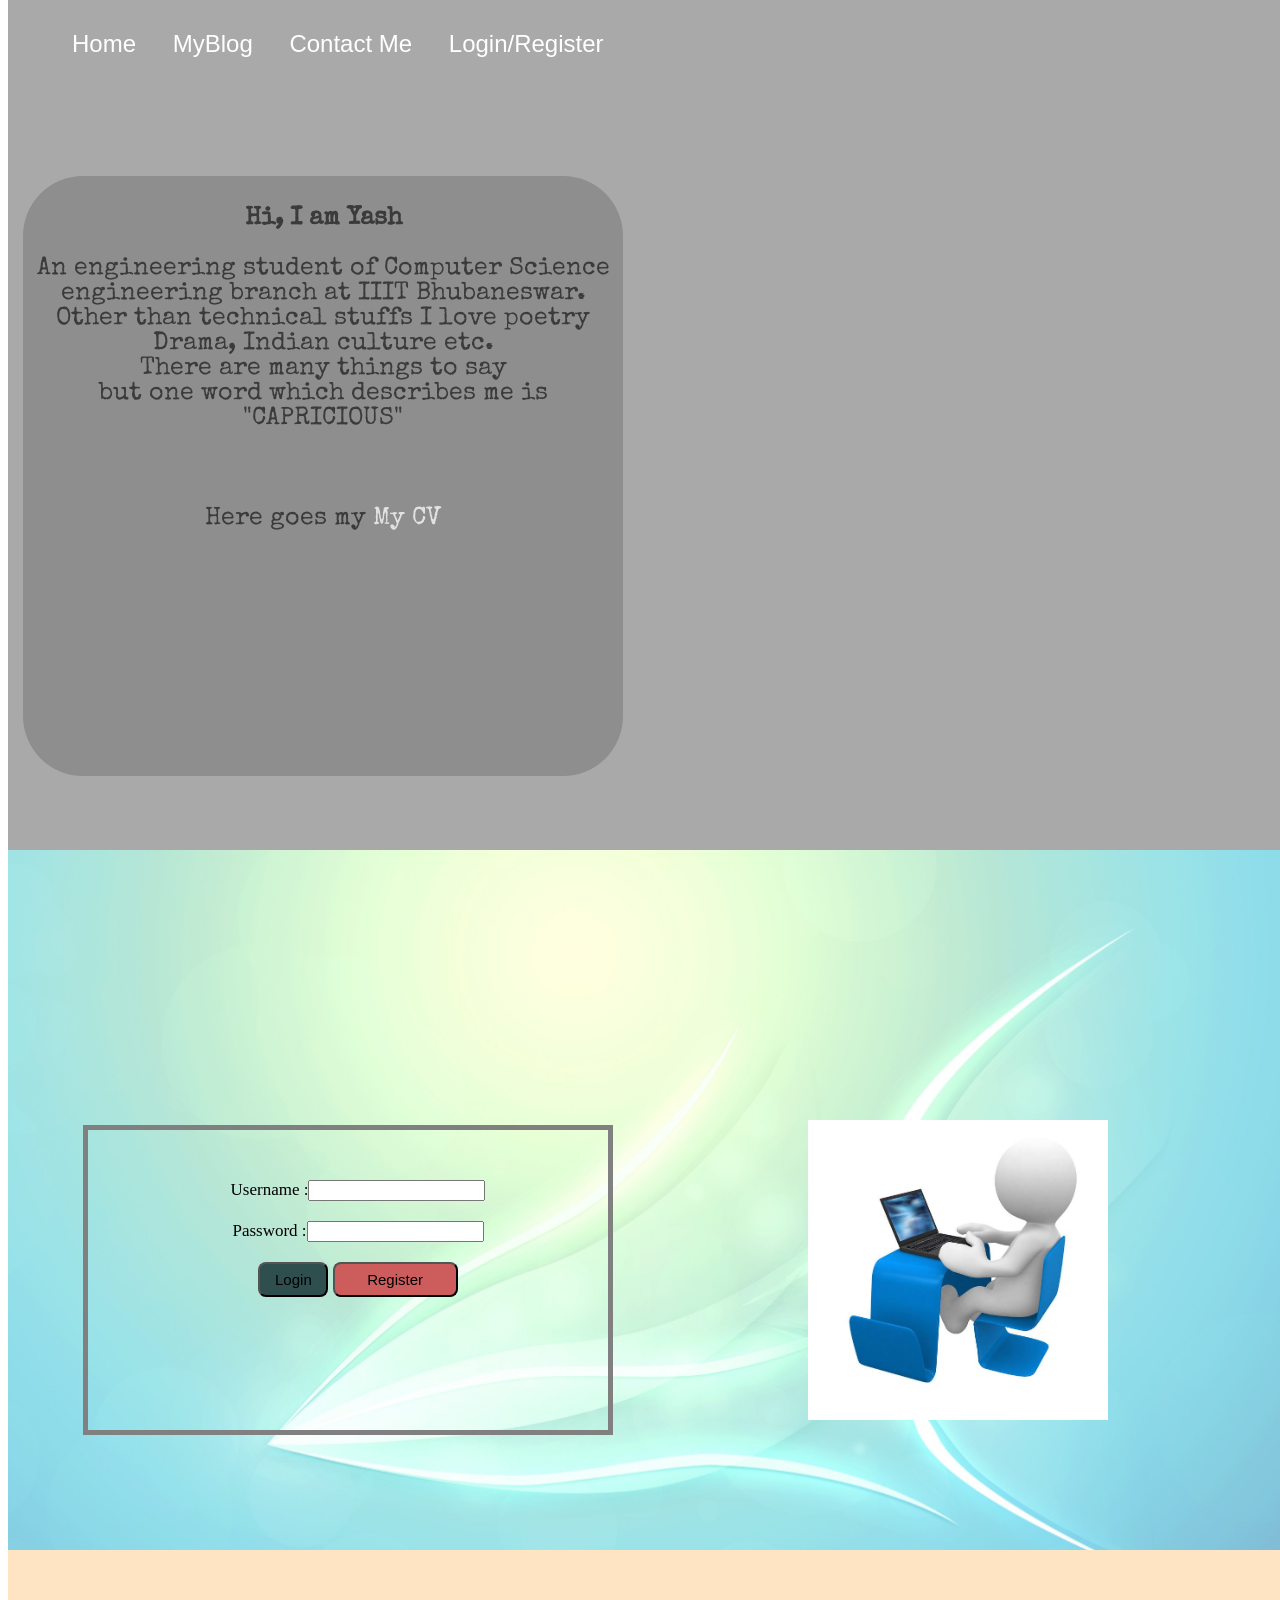
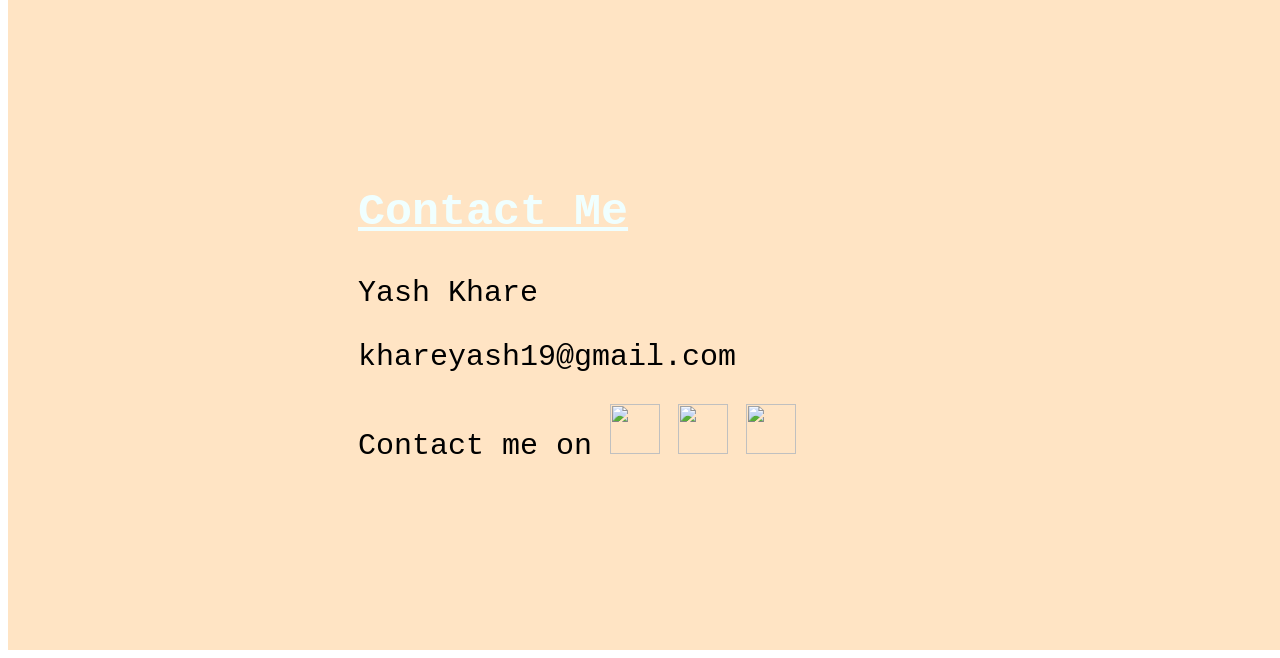
==== ui/index.html @ 9a48fe71 "[imad-console] Updates ui/index.html" ====
<html>

<head>
    <meta name="viewport" content="width=device-width, initial-scale=1">
    <title>
        Home
    </title>
    <link rel="stylesheet" type="text/css" href="/ui/style.css">
    <link href="https://fonts.googleapis.com/css?family=Special+Elite" rel="stylesheet">
    <script src="https://ajax.googleapis.com/ajax/libs/jquery/3.1.1/jquery.min.js"></script>
    <script>
        $(document).ready(function() {
            // Add smooth scrolling to all links
            $("a").on('click', function(event) {

                // Make sure this.hash has a value before overriding default behavior
                if (this.hash !== "") {
                    // Prevent default anchor click behavior
                    event.preventDefault();

                    // Store hash
                    var hash = this.hash;

                    // Using jQuery's animate() method to add smooth page scroll
                    // The optional number (800) specifies the number of milliseconds it takes to scroll to the specified area
                    $('html, body').animate({
                        scrollTop: $(hash).offset().top
                    }, 600, function() {

                        // Add hash (#) to URL when done scrolling (default click behavior)
                        window.location.hash = hash;
                    });
                } // End if
            });
        });
    </script>
   
</head>

<body>
    <div class="container">
        <div id="navbar">
            <ul id="menulist">
                <li class="nav"><a class="anchor" href="/">Home</a></li>
                <li class="nav"><a class="anchor" href="/ui/blogtemp.html">MyBlog</a></li>
                <li class="nav"><a class="anchor" href="#contactme">Contact Me</a></li>
                <li class="nav"><a class="anchor" href="#loginpage">Login/Register</a></li>
            </ul>
        </div>
        <div id="authorinfo">
            <div id="text">
                <span> <strong>Hi, I am Yash</strong></span>
                <p>An engineering student of Computer Science<br>engineering branch at IIIT Bhubaneswar.<br> Other than technical stuffs I love poetry<br>Drama, Indian culture etc.<br>There are many things to say<br>but one word which describes me is "CAPRICIOUS"
                </p>
             <br>
             <br>
             <span>Here goes my <a class="anchor" href="https://drive.google.com/open?id=0B_gE-PfcgXA6eUlldTd3SkhSTzg" target="_blank" >My CV</a></span>


            </div>

            </div>
    </div>
    <div id="loginpage">

        <div id="loginwindow">
            <span>Username :</span><input type="text" id="username"><br> <br>
            <span>Password :</span><input type="password" id="password"><br><br>
            <span><input type="submit" value="Login" id="loginbtn" >      <span><input type="submit" value="Register" id="registerbtn"></span>
            
        </div>
        <img id="loginimg" src="/ui/log.jpg">
    </div>
    <div id="contactme">
        <div id="address">
            <h2 style="text-decoration:underline"> Contact Me</h2>
            <p style="color:black"> Yash Khare </p>
            <p style="color:black">khareyash19@gmail.com</p>
            <p style="color:black"> Contact me on <a class="anchor" href="https://twitter.com/yashkhare8" target="_blank"><img src="https://upload.wikimedia.org/wikipedia/en/thumb/9/9f/Twitter_bird_logo_2012.svg/1259px-Twitter_bird_logo_2012.svg.png" height=50px width = 50px></a>
            <a class="anchor" href="https://www.linkedin.com/in/yash-khare-b54a99131?trk=nav_responsive_tab_profile" target="_blank">
                <img src="http://cs.unibg.it/gargantini/images/linkedin.png" height=50px width=50px>
            </a>
            <a class="anchor" href="https://www.github.com/khare19yash" target="_blank">
                <img src="http://image.flaticon.com/icons/svg/25/25231.svg" height=50px width=50px>
            </a>
            
            
            </p>

        </div>
    </div>
     <script type="text/javascript" src="/ui/main.js"></script>
</body>

</html>
---- ui/style.css ----
#myimg {
    position: absolute;
    height: 300px;
    width: 300px;
    margin-top: 270px;
    margin-left: 800px;
     border: 1px solid black;
}
 
 
#leftfloat {
    height: 100%;
    width: 250px;
    border-right: thick solid black;
    padding-top: 20px;
}

#header {
    height: 130px;
    text-align: center;
    border-bottom: thick solid black;
}

body {
    margin-right: -4px;
}

#articleplace {
    margin-left: 300px;
    margin-top: -635px;
    margin-right: 20px;
    display: inline-block;
    position: absolute;
    height: 100%;
    width: 550px;
}

.container {
    background-color: darkgray;
    background-image: url("http://www.saywhatnowproductions.com/wp-content/uploads/2014/09/webplunder-background-image-technology-online-website-solutions.jpg");
    background-size: cover;
    height: 850px;
    width: 100%;
}


#navbar {
    margin-top: -8px;
    margin-left: -6px;
    margin-right: 0;
    height: 90px;
    width: 100%;
    padding-top: 0;
    text-align: left;
    padding-top: 6px;
}

#menulist {
    display: inline;
    position: fixed;
    list-style-type: none;
    font-family: 'Gill Sans', 'Gill Sans MT', Calibri, 'Trebuchet MS', sans-serif;
    font-size: 24;
    text-align: center;
}

.nav {
    display: inline;
    margin-left: 30px;
}



#loginpage {
    background-image: url("/ui/bc.jpeg");
    background-size: cover;
    background-repeat: no-repeat;
    height: 700px;
    width: 100%;
}

.anchor {
    color: white;
    text-decoration: none;
    
    
}
.anchor:hover
{
    color:blue;
    text-decoration:overline;
}

#loginwindow {
    margin-left: 75px;
    margin-top: 275px;
    background-color: transparent;
    height: 250px;
    width: 500px;
    border: solid thick grey;
    position: absolute;
    padding-top: 50px;
    padding-left: 20px;
    text-align: center;
    font-size: 17;
}

.loginw {
    position: absolute;
    font-size: 16;
    font-family: Cambria, Cochin, Georgia, Times, Times New Roman, serif;
}

#loginbtn {
    background-color: darkslategray;
    font-size: 15;
    height: 35px;
    width: 70px;
    border-radius: 8px;
}

#registerbtn {
    background-color: indianred;
    font-size: 15;
    height: 35px;
    width: 125px;
    border-radius: 8px;
}

#registerbtn:hover {
    background-color: whitesmoke;
    font-size: 30;
    height: 50px;
    width: 150px;
}

#loginbtn:hover {
    background-color: whitesmoke;
    font-size: 30;
    height: 50px;
    width: 150px;
}

#loginimg {
    position: absolute;
    height: 300px;
    width: 300px;
    margin-top: 270px;
    margin-left: 800px;
}

#contactme {
    background-color:bisque;
    background-size: cover;
    background-repeat: no-repeat;
    height: 700px;
    width: 100%;
}
#address {
    position: absolute;
    color: azure;
    font-family: monospace;
    margin-left: 350px;
    margin-top: 200px;
    font-size: 30px;
}
#authorinfo {
    display: inline-block;
    width: 600px;
    height: 600px;
    margin-top: 80px;
    background-color: gray;
    border-radius: 10%;
    margin-left: 15px;
    
    
    opacity: 0.65;
}
#text {
    font-size: 25px;
    margin-left: 0;
    margin-top: 30px;
    text-align: center;
    font-family:'Special Elite', cursive;
}
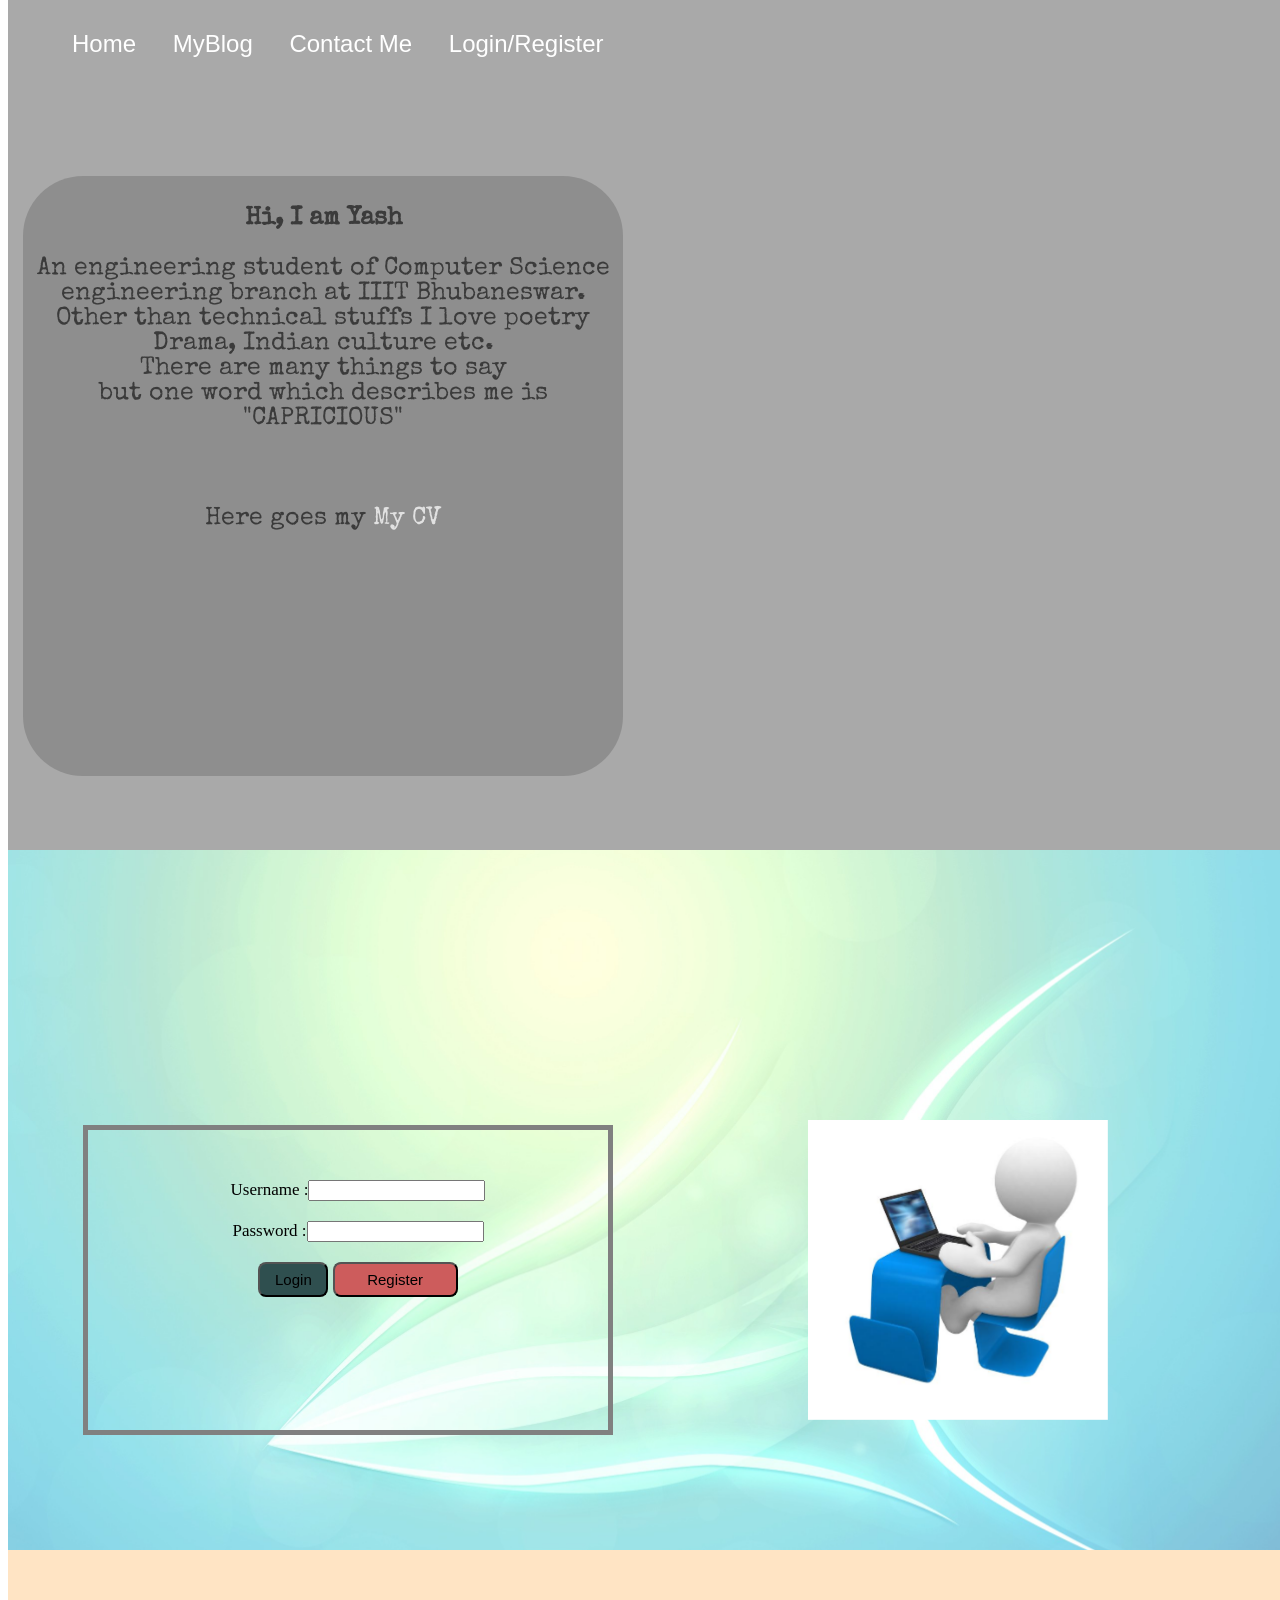
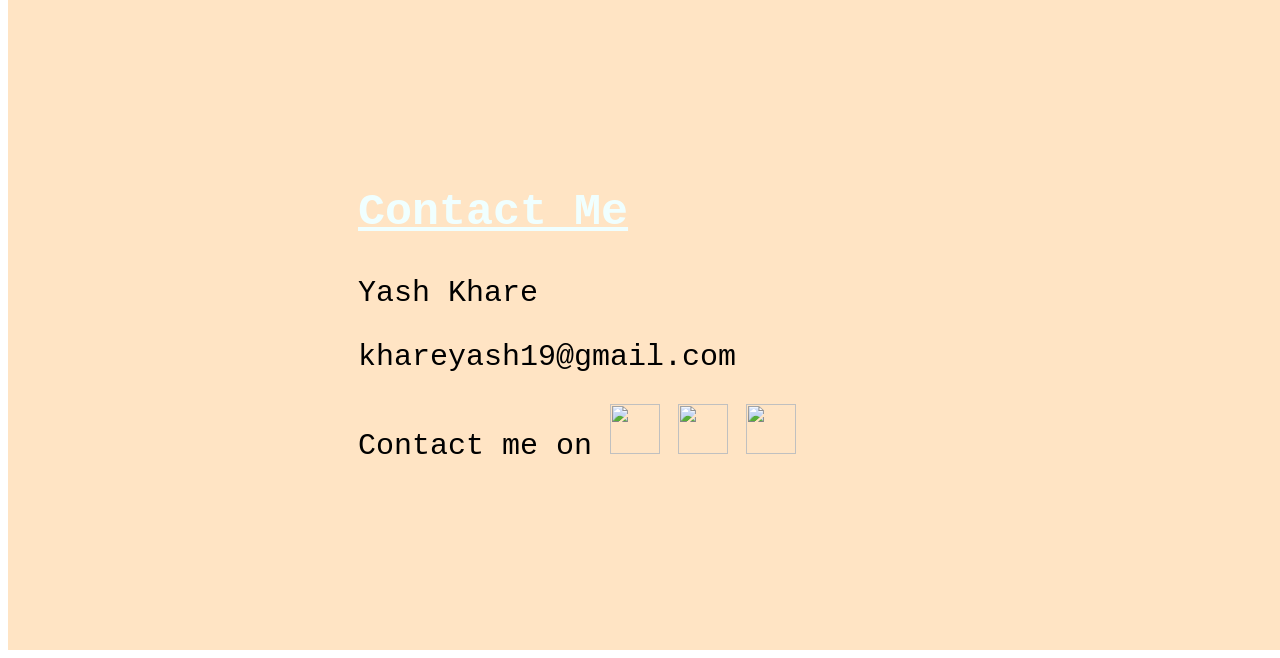
==== commit 200271f3: "[imad-console] Updates ui/index.html" ====
--- a/ui/index.html
+++ b/ui/index.html
@@ -60,6 +60,7 @@
             </div>
 
             </div>
+            <img id="myimg" src="https://pbs.twimg.com/profile_images/740468497692688384/D-BVAGIX.jpg">
     </div>
     <div id="loginpage">
 
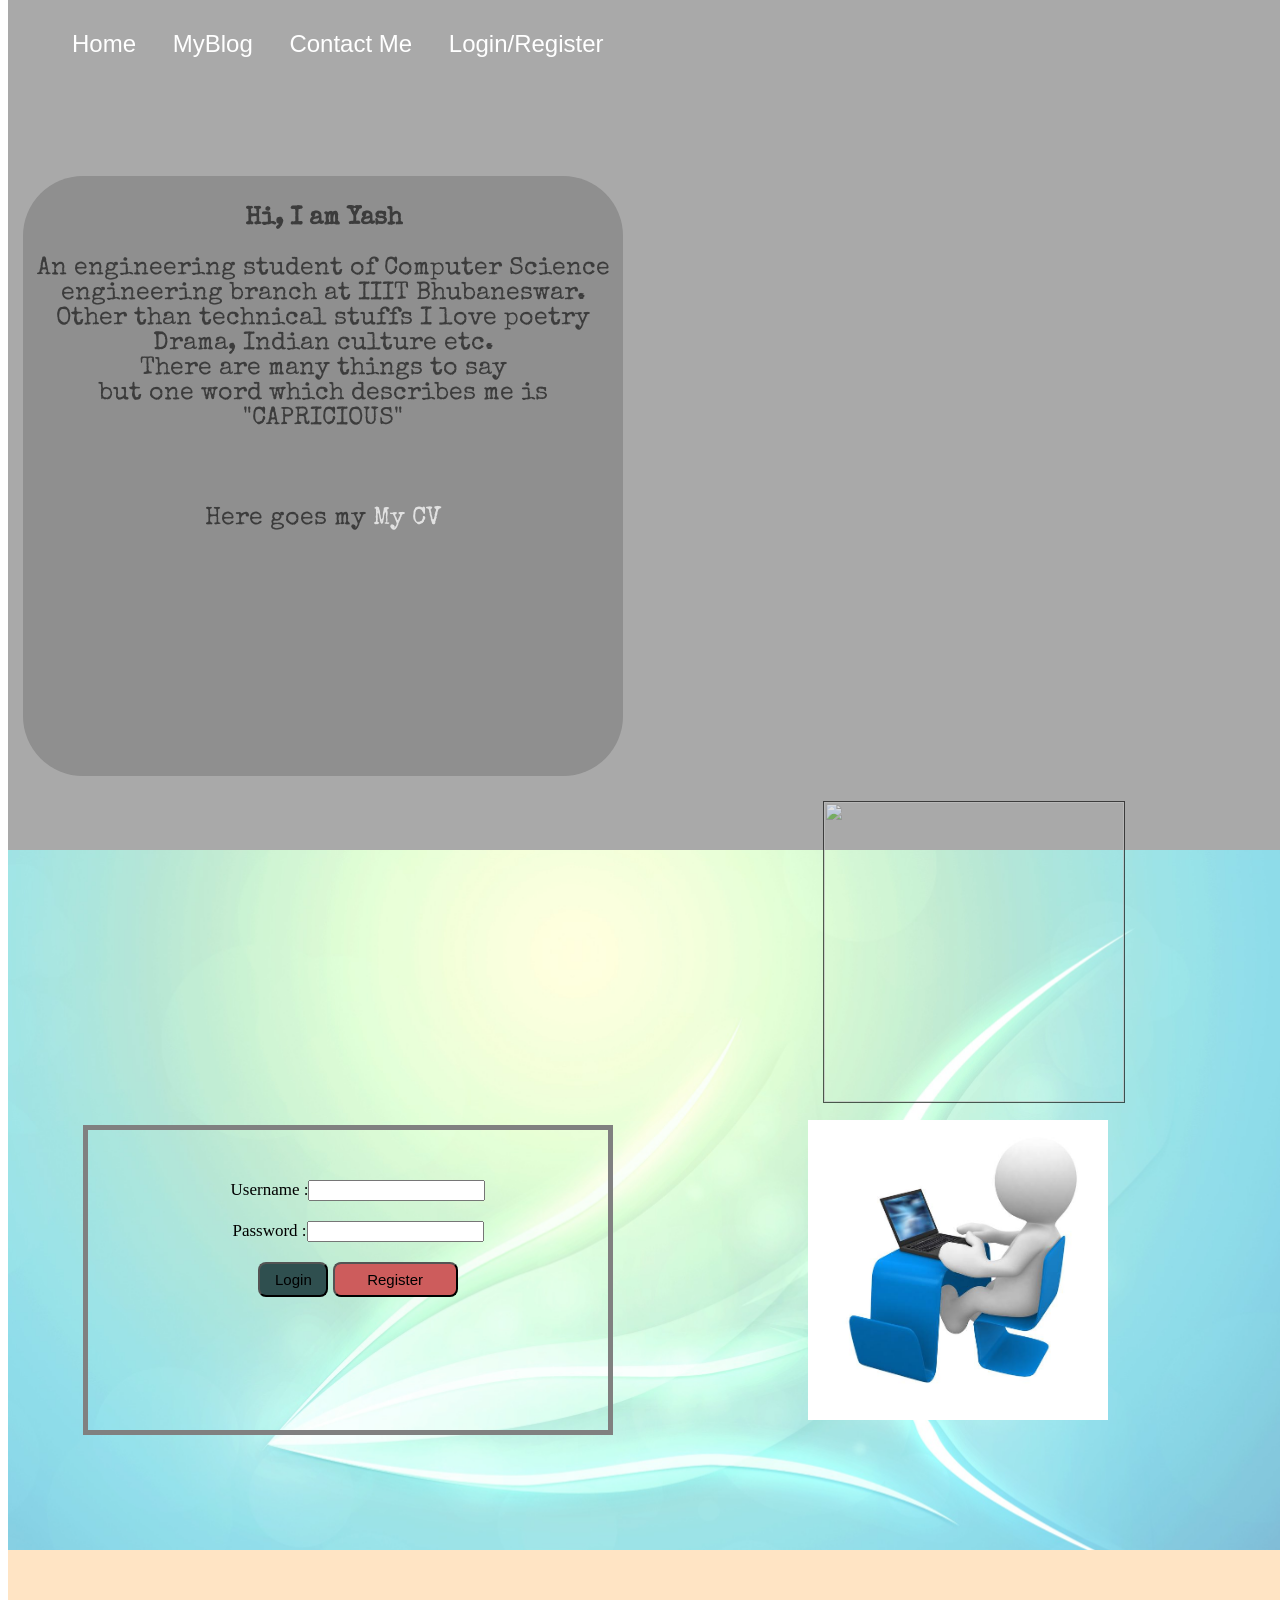
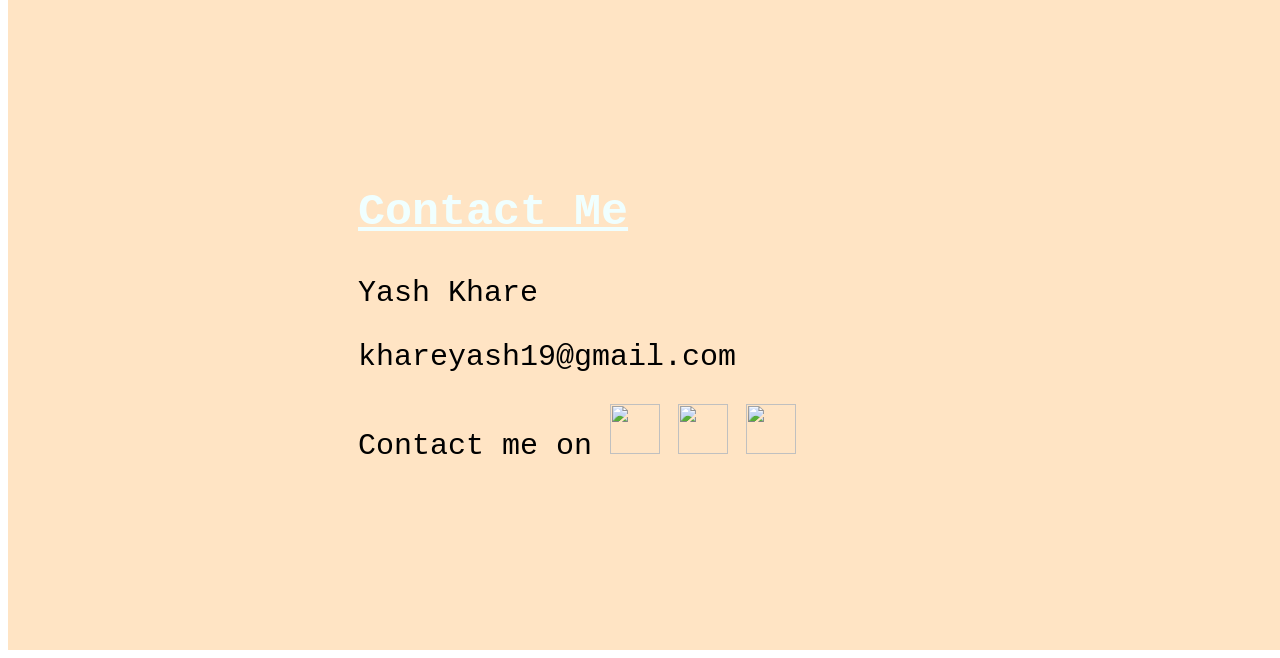
==== commit 955a6397: "[imad-console] Updates ui/index.html" ====
--- a/ui/index.html
+++ b/ui/index.html
@@ -58,9 +58,9 @@
 
 
             </div>
-
+<img id="myimg" src="https://pbs.twimg.com/profile_images/740468497692688384/D-BVAGIX.jpg">
             </div>
-            <img id="myimg" src="https://pbs.twimg.com/profile_images/740468497692688384/D-BVAGIX.jpg">
+            
     </div>
     <div id="loginpage">
 
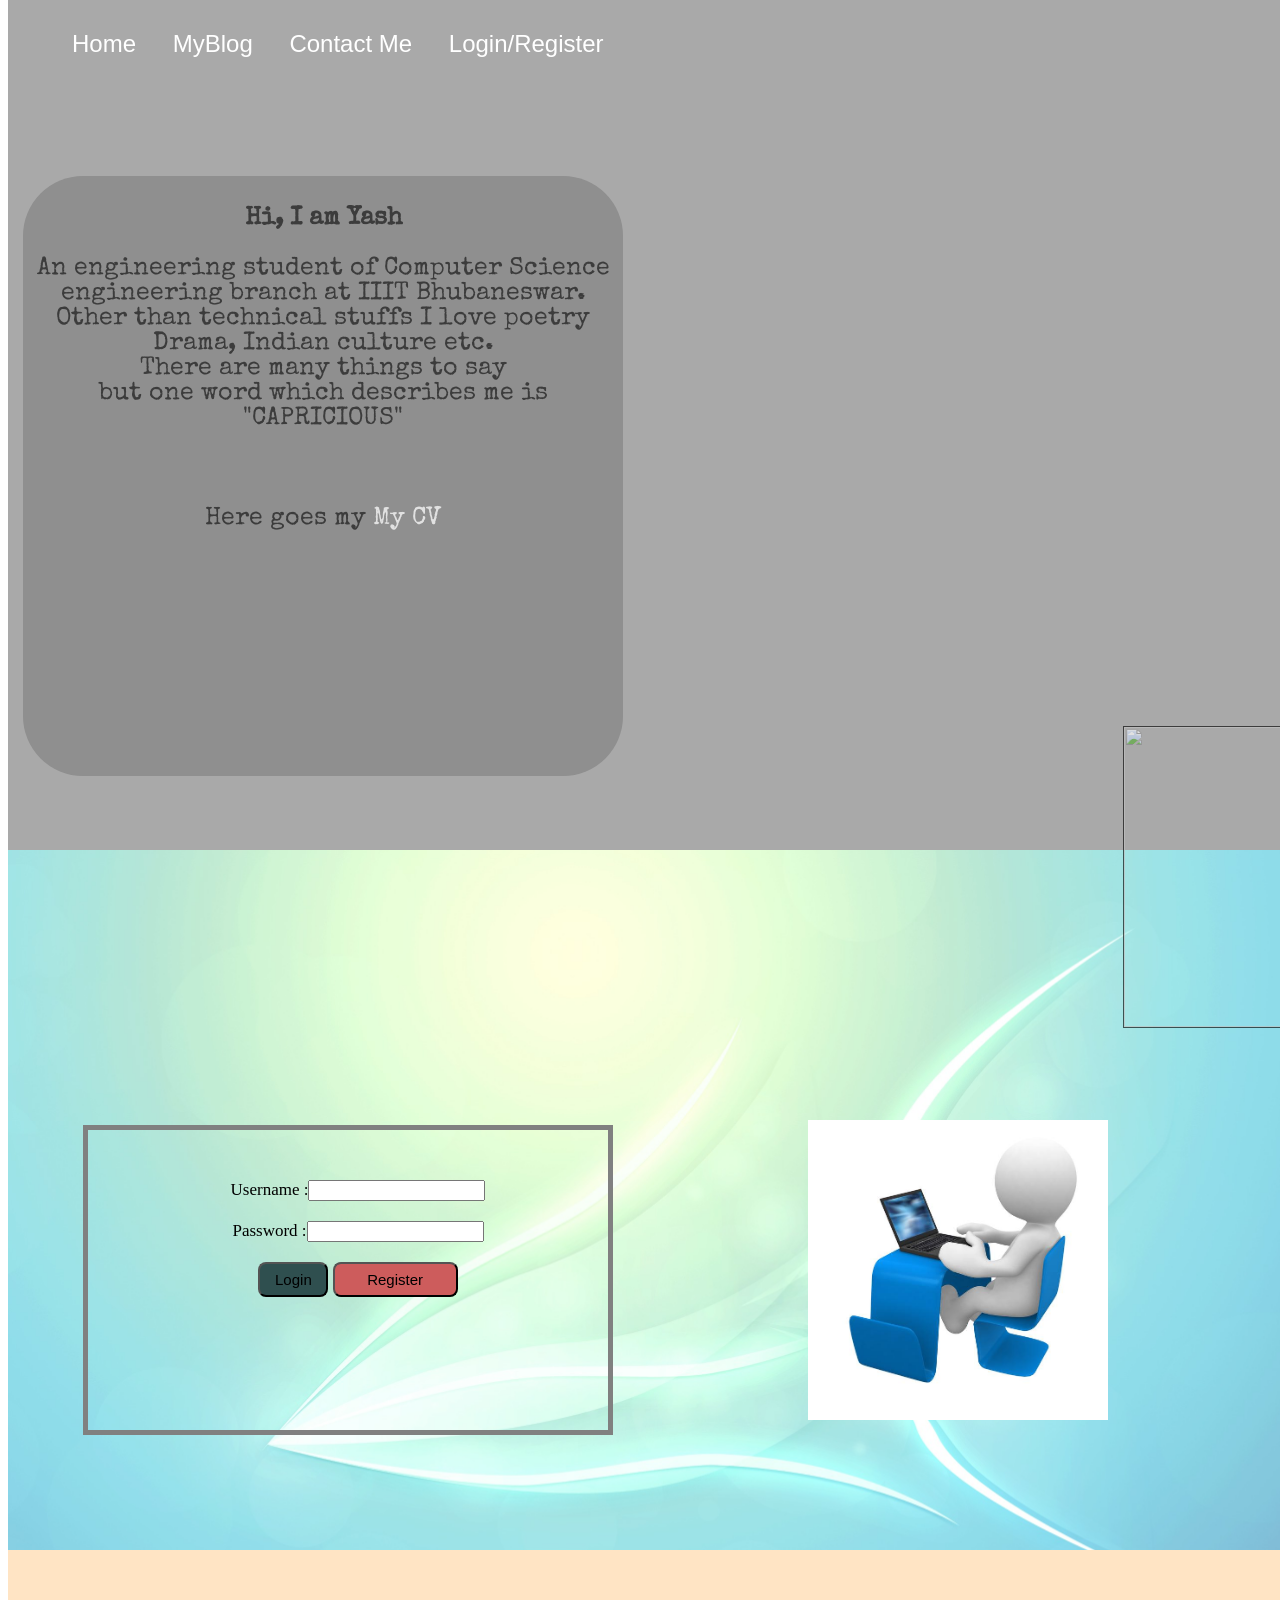
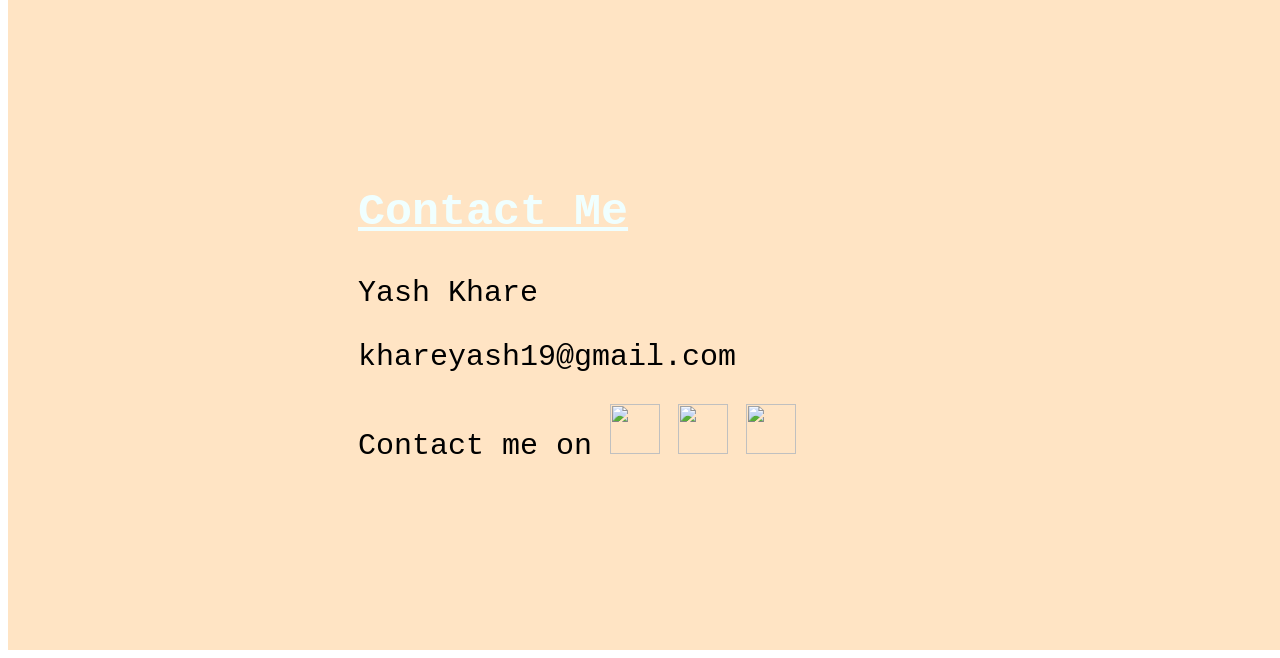
==== commit 6122c623: "[imad-console] Updates ui/index.html" ====
--- a/ui/index.html
+++ b/ui/index.html
@@ -52,13 +52,14 @@
                 <span> <strong>Hi, I am Yash</strong></span>
                 <p>An engineering student of Computer Science<br>engineering branch at IIIT Bhubaneswar.<br> Other than technical stuffs I love poetry<br>Drama, Indian culture etc.<br>There are many things to say<br>but one word which describes me is "CAPRICIOUS"
                 </p>
+                <img id="myimg" src="https://pbs.twimg.com/profile_images/740468497692688384/D-BVAGIX.jpg">
              <br>
              <br>
              <span>Here goes my <a class="anchor" href="https://drive.google.com/open?id=0B_gE-PfcgXA6eUlldTd3SkhSTzg" target="_blank" >My CV</a></span>
 
 
             </div>
-<img id="myimg" src="https://pbs.twimg.com/profile_images/740468497692688384/D-BVAGIX.jpg">
+
             </div>
             
     </div>
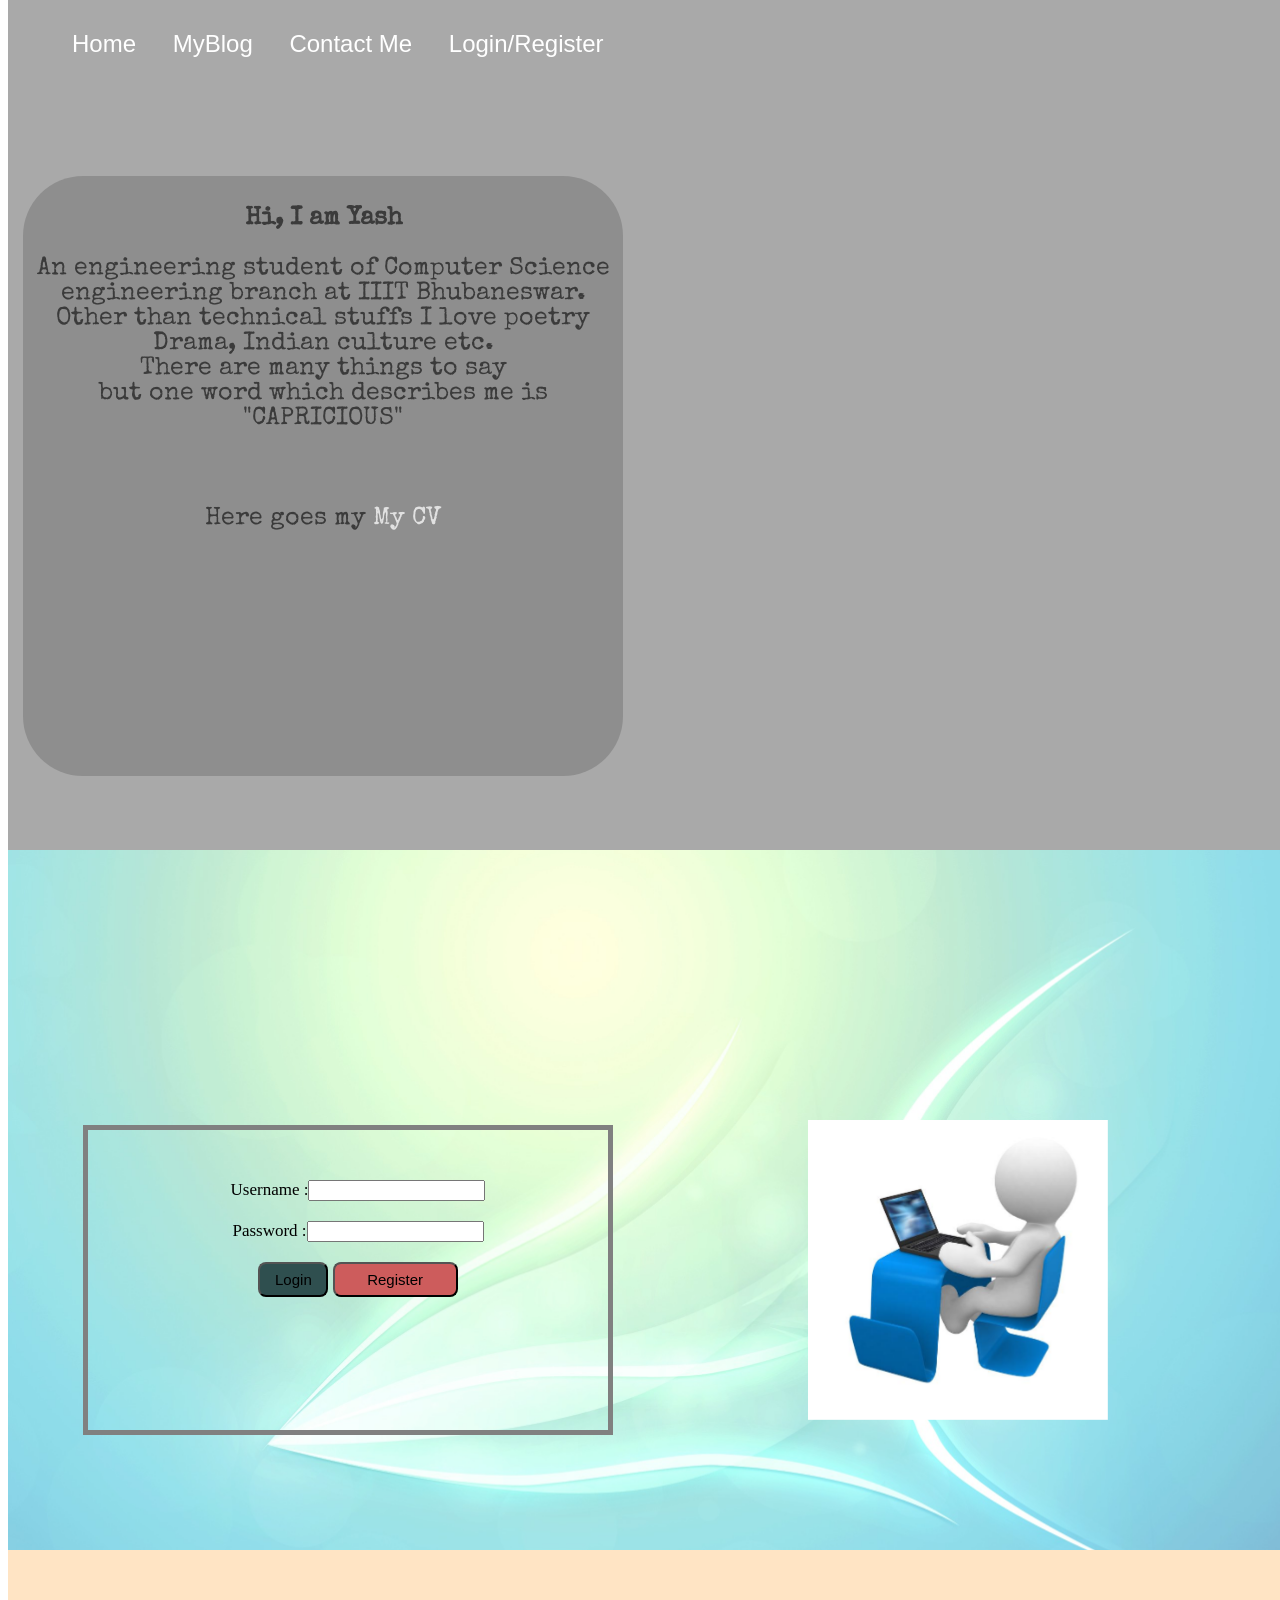
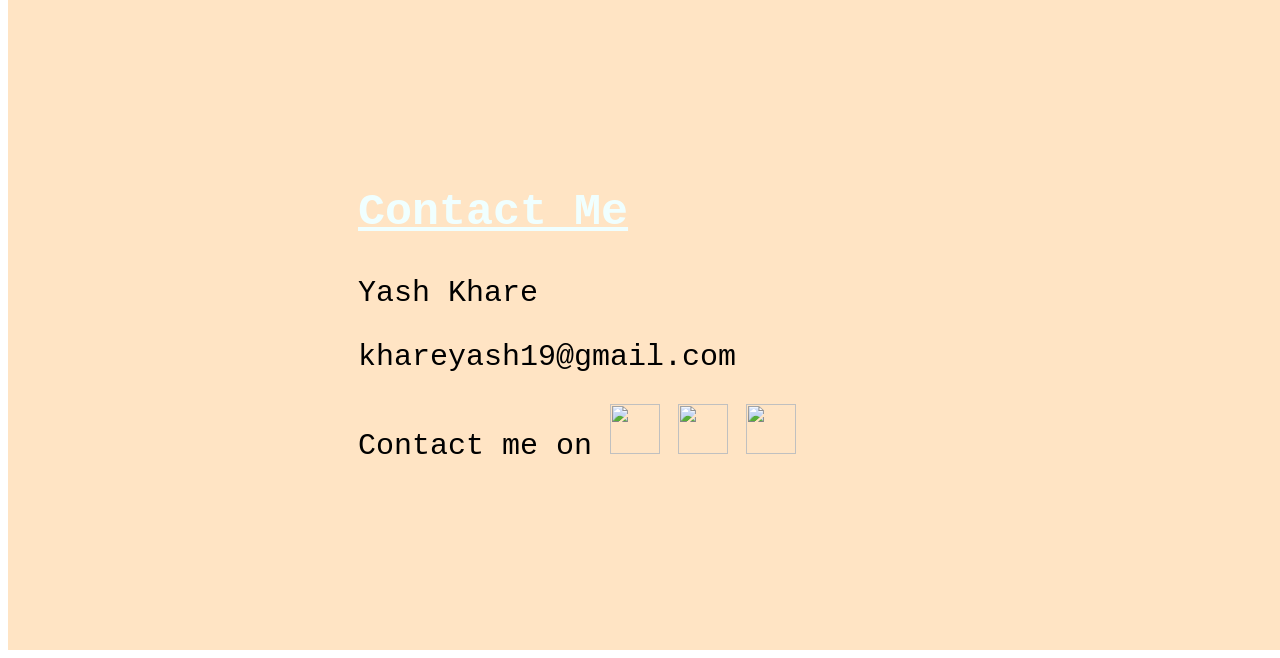
==== commit 7c24d790: "[imad-console] Updates ui/index.html" ====
--- a/ui/index.html
+++ b/ui/index.html
@@ -52,7 +52,7 @@
                 <span> <strong>Hi, I am Yash</strong></span>
                 <p>An engineering student of Computer Science<br>engineering branch at IIIT Bhubaneswar.<br> Other than technical stuffs I love poetry<br>Drama, Indian culture etc.<br>There are many things to say<br>but one word which describes me is "CAPRICIOUS"
                 </p>
-                <img id="myimg" src="https://pbs.twimg.com/profile_images/740468497692688384/D-BVAGIX.jpg">
+             
              <br>
              <br>
              <span>Here goes my <a class="anchor" href="https://drive.google.com/open?id=0B_gE-PfcgXA6eUlldTd3SkhSTzg" target="_blank" >My CV</a></span>
@@ -61,6 +61,7 @@
             </div>
 
             </div>
+               <img id="myimg" src="https://pbs.twimg.com/profile_images/740468497692688384/D-BVAGIX.jpg">
             
     </div>
     <div id="loginpage">
--- a/ui/style.css
+++ b/ui/style.css
@@ -2,7 +2,7 @@
     position: absolute;
     height: 300px;
     width: 300px;
-    margin-top: 270px;
+    margin-top: 170px;
     margin-left: 800px;
      border: 1px solid black;
 }
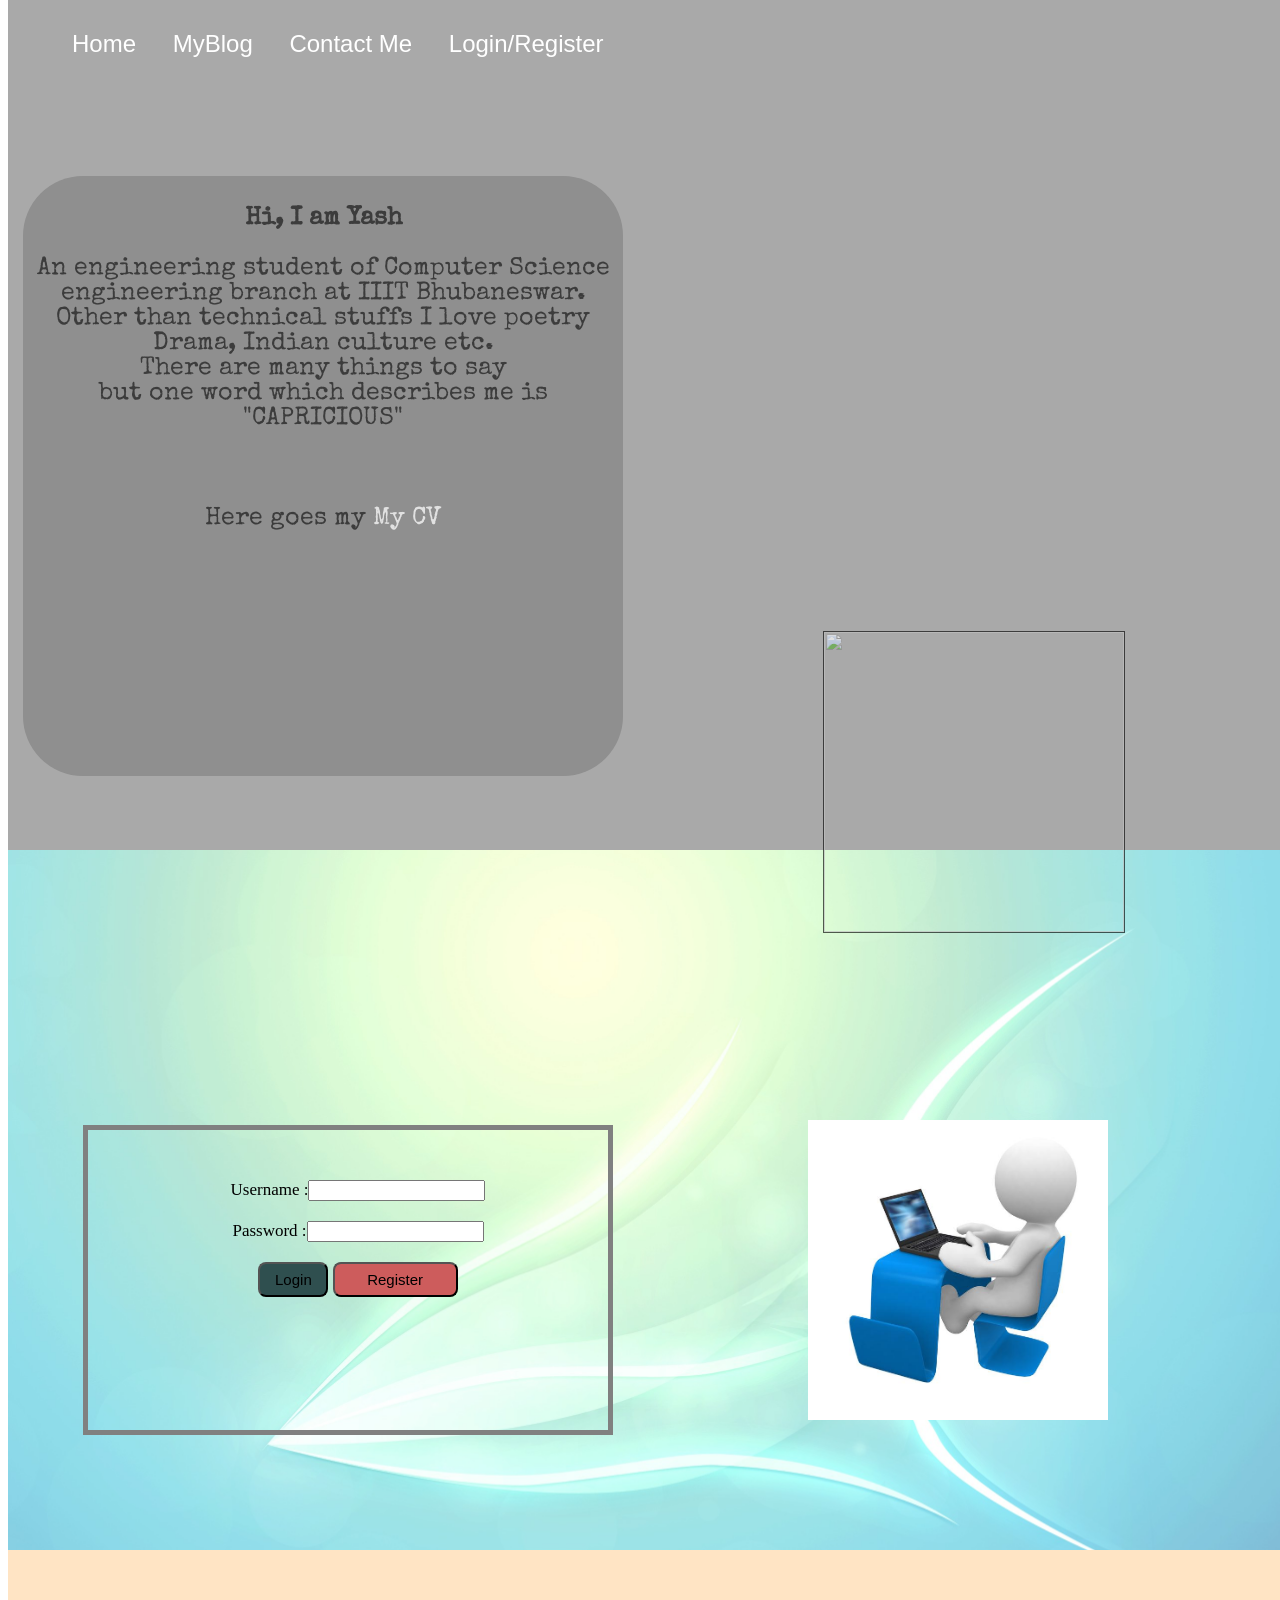
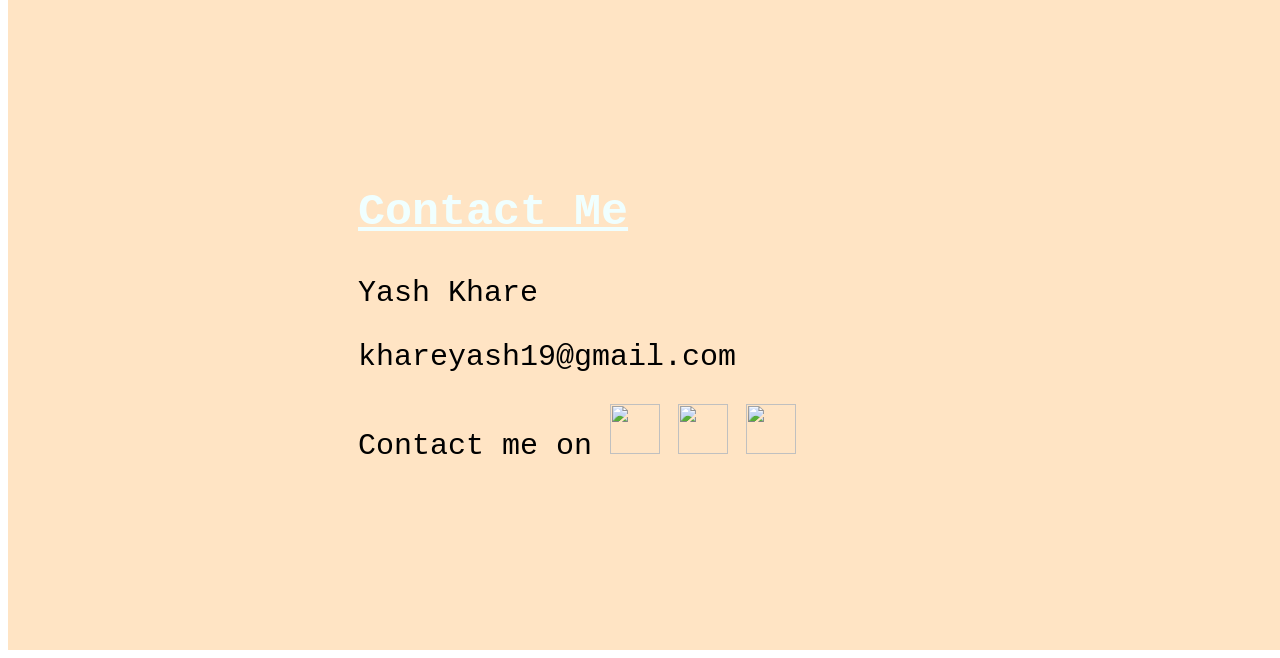
==== commit 2da6608b: "Update index.html" ====
--- a/ui/index.html
+++ b/ui/index.html
@@ -59,10 +59,9 @@
 
 
             </div>
-
+<img id="myimg" src="https://pbs.twimg.com/profile_images/740468497692688384/D-BVAGIX.jpg">
             </div>
-               <img id="myimg" src="https://pbs.twimg.com/profile_images/740468497692688384/D-BVAGIX.jpg">
-            
+               
     </div>
     <div id="loginpage">
 
@@ -95,4 +94,4 @@
      <script type="text/javascript" src="/ui/main.js"></script>
 </body>
 
-</html>+</html>
--- a/ui/style.css
+++ b/ui/style.css
@@ -2,7 +2,7 @@
     position: absolute;
     height: 300px;
     width: 300px;
-    margin-top: 170px;
+    margin-top: 100px;
     margin-left: 800px;
      border: 1px solid black;
 }
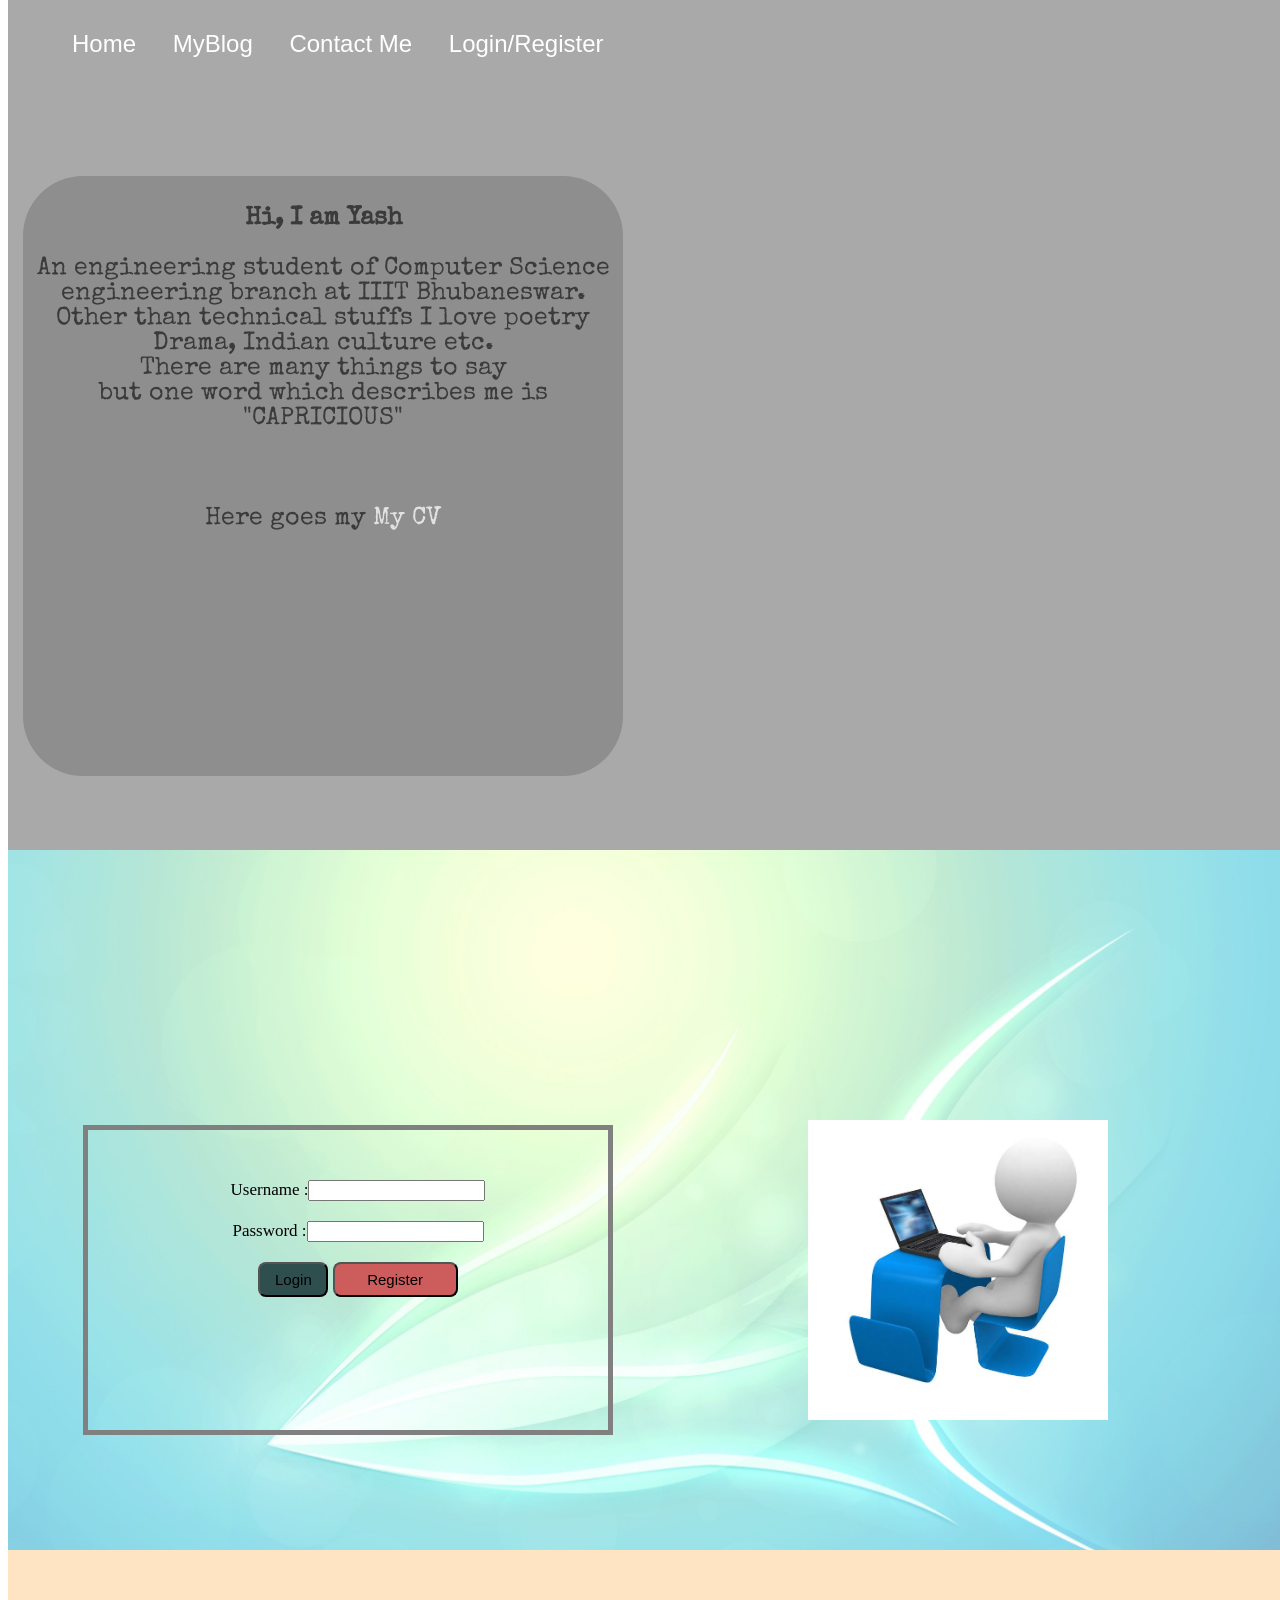
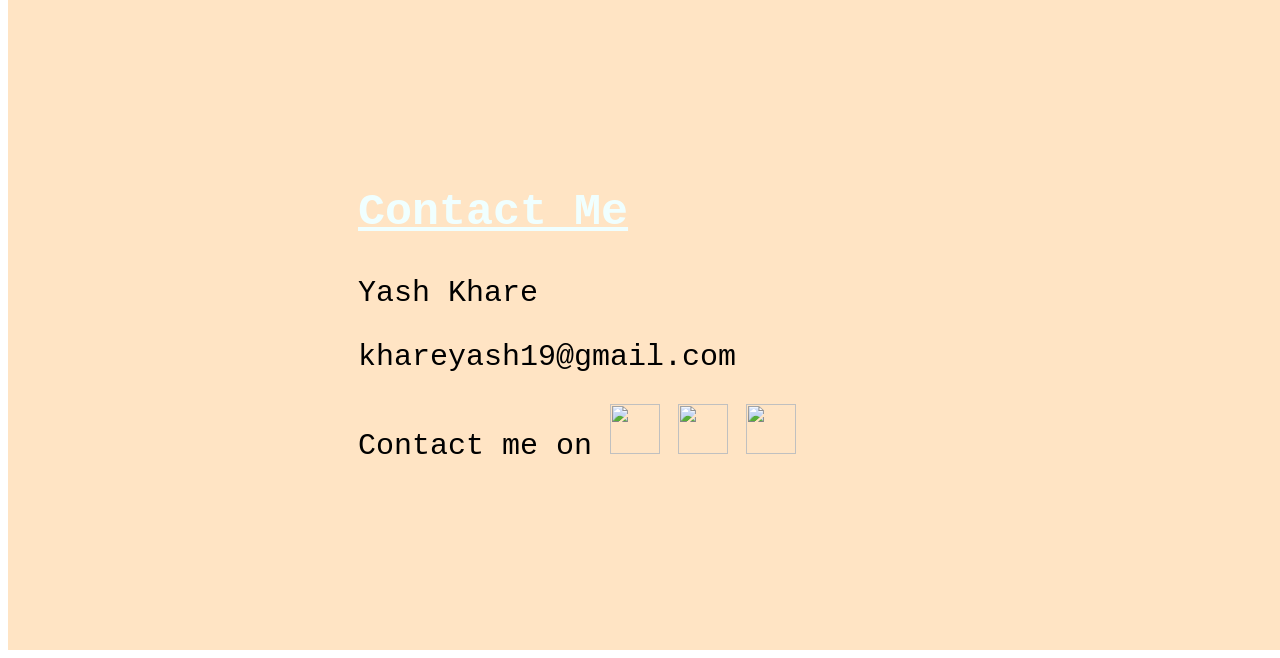
==== commit 4160c1ce: "Update index.html" ====
--- a/ui/index.html
+++ b/ui/index.html
@@ -59,7 +59,7 @@
 
 
             </div>
-<img id="myimg" src="https://pbs.twimg.com/profile_images/740468497692688384/D-BVAGIX.jpg">
+
             </div>
                
     </div>
